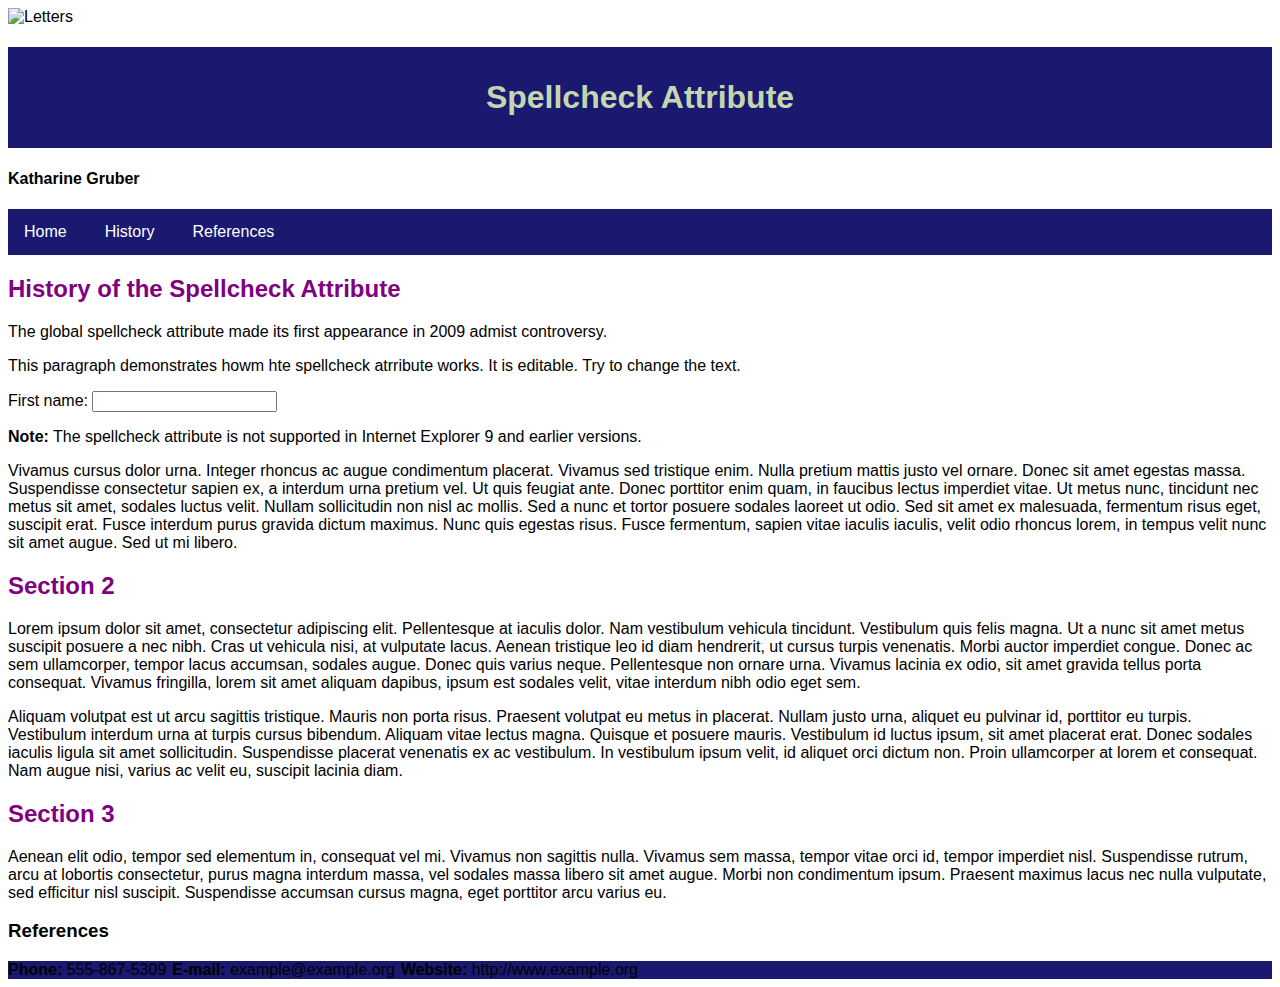
==== KG_Historicizing/history.html @ 3c40bad3 "Removed <div>" ====
<!doctype html>
<html lang="en">
<meta charset="utf-8">
</meta>
<head>
  <title>Spellcheck Attribute</title>
  <link rel="stylesheet" type="text/css" href="styles.css">
</head>
<body>

    <img src="Image/raphael-schaller-88040-unsplashcrop.png" alt="Letters" width=100% height=5%/>


<header>
    <h1>Spellcheck Attribute</h1>
<h4>Katharine Gruber</h4>
</header>
<div id="toolbar">
  <ul>
    <li><a class="active" href="index.html">Home</a></li>
    <li><a href="history.html">History</a></li>
    <li><a href="references.html">References</a></li>
  </ul>
  </div>



<h2>History of the Spellcheck Attribute</h2>



<p>The global spellcheck attribute made its first appearance in 2009 admist controversy.
 <!--works best in browser Chrome, Firefox, not IE -->
<p contenteditable="true" spellcheck="true">This paragraph demonstrates howm hte spellcheck atrribute works. It is editable. Try to change the text.</p>

First name: <input type="text" name="fname" spellcheck="true">

<p><strong>Note:</strong> The spellcheck attribute is not supported in Internet Explorer 9 and earlier versions.</p>


<p> Vivamus cursus dolor urna. Integer rhoncus ac augue condimentum placerat. Vivamus sed tristique enim. Nulla pretium mattis justo vel ornare. Donec sit amet egestas massa. Suspendisse consectetur sapien ex, a interdum urna pretium vel. Ut quis feugiat ante. Donec porttitor enim quam, in faucibus lectus imperdiet vitae. Ut metus nunc, tincidunt nec metus sit amet, sodales luctus velit. Nullam sollicitudin non nisl ac mollis. Sed a nunc et tortor posuere sodales laoreet ut odio. Sed sit amet ex malesuada, fermentum risus eget, suscipit erat. Fusce interdum purus gravida dictum maximus. Nunc quis egestas risus. Fusce fermentum, sapien vitae iaculis iaculis, velit odio rhoncus lorem, in tempus velit nunc sit amet augue. Sed ut mi libero.</p>

<h2>Section 2</h2>

<p>Lorem ipsum dolor sit amet, consectetur adipiscing elit. Pellentesque at iaculis dolor. Nam vestibulum vehicula tincidunt. Vestibulum quis felis magna. Ut a nunc sit amet metus suscipit posuere a nec nibh. Cras ut vehicula nisi, at vulputate lacus. Aenean tristique leo id diam hendrerit, ut cursus turpis venenatis. Morbi auctor imperdiet congue. Donec ac sem ullamcorper, tempor lacus accumsan, sodales augue. Donec quis varius neque. Pellentesque non ornare urna. Vivamus lacinia ex odio, sit amet gravida tellus porta consequat. Vivamus fringilla, lorem sit amet aliquam dapibus, ipsum est sodales velit, vitae interdum nibh odio eget sem.</p>

<p>Aliquam volutpat est ut arcu sagittis tristique. Mauris non porta risus. Praesent volutpat eu metus in placerat. Nullam justo urna, aliquet eu pulvinar id, porttitor eu turpis. Vestibulum interdum urna at turpis cursus bibendum. Aliquam vitae lectus magna. Quisque et posuere mauris. Vestibulum id luctus ipsum, sit amet placerat erat. Donec sodales iaculis ligula sit amet sollicitudin. Suspendisse placerat venenatis ex ac vestibulum. In vestibulum ipsum velit, id aliquet orci dictum non. Proin ullamcorper at lorem et consequat. Nam augue nisi, varius ac velit eu, suscipit lacinia diam. </p>

<h2>Section 3</h2>

<p>Aenean elit odio, tempor sed elementum in, consequat vel mi. Vivamus non sagittis nulla. Vivamus sem massa, tempor vitae orci id, tempor imperdiet nisl. Suspendisse rutrum, arcu at lobortis consectetur, purus magna interdum massa, vel sodales massa libero sit amet augue. Morbi non condimentum ipsum. Praesent maximus lacus nec nulla vulputate, sed efficitur nisl suscipit. Suspendisse accumsan cursus magna, eget porttitor arcu varius eu.</p>

<div id="contact">

<h3>References</h3>
<ul>
  <li><strong>Phone:</strong> 555-867-5309</li>
  <li><strong>E-mail:</strong> example@example.org</li>
  <li><strong>Website:</strong> http://www.example.org</li>
</ul>
</div>
</body>
</html>
---- KG_Historicizing/styles.css ----
/*colors:

black #111
green #4CAF50
gray #f2f2f2
gray #ccc
white #FFFFFF
pink #F3D3BD
green #48E5C2;
#3F3F3F
sea green #C4D6B0


*/

body {
  font-family: "Helvetica", sans-serif;
}

body {
  background-color: #FFFFFF;

}

h1 {
  background-color: #191970;
  text-align: center;
  padding: 1em;

}

h1 {
  color: #C4D6B0;
}
/* inline display of navigaion buttons*/
#toolbar {
  background-color: #191970;
  overflow: hidden;
}
ul {
    list-style-type: none;
    margin: 0;
    padding: 0;
    overflow: hidden;
    background-color: #191970;
}
li {
  display: inline;
  margin-right: 6px;
  float: left;
}

li a {
    display: block;
    color: white;
    text-align: center;
    padding: 14px 16px;
    text-decoration: none;
}

li a:hover:not(.active) {
    background-color: #111;
}
 a:active {
    background-color: #4CAF50;
}

h2 {
  color: #800080;
  }
/*Home page banner color with picture*/


footer {
    background-color: #E6E6FA;
    padding: 3%;
    font-size: 60%;
    text-align: center;
    }

/* Style inputs with type="text", select elements and textareas */

/* Style the submit button with a specific background color etc */


/* Add a background color and some padding around the form */
.container {
    border-radius: 7px;
    background-color: #f2f2f2;
    padding: 16px;
}
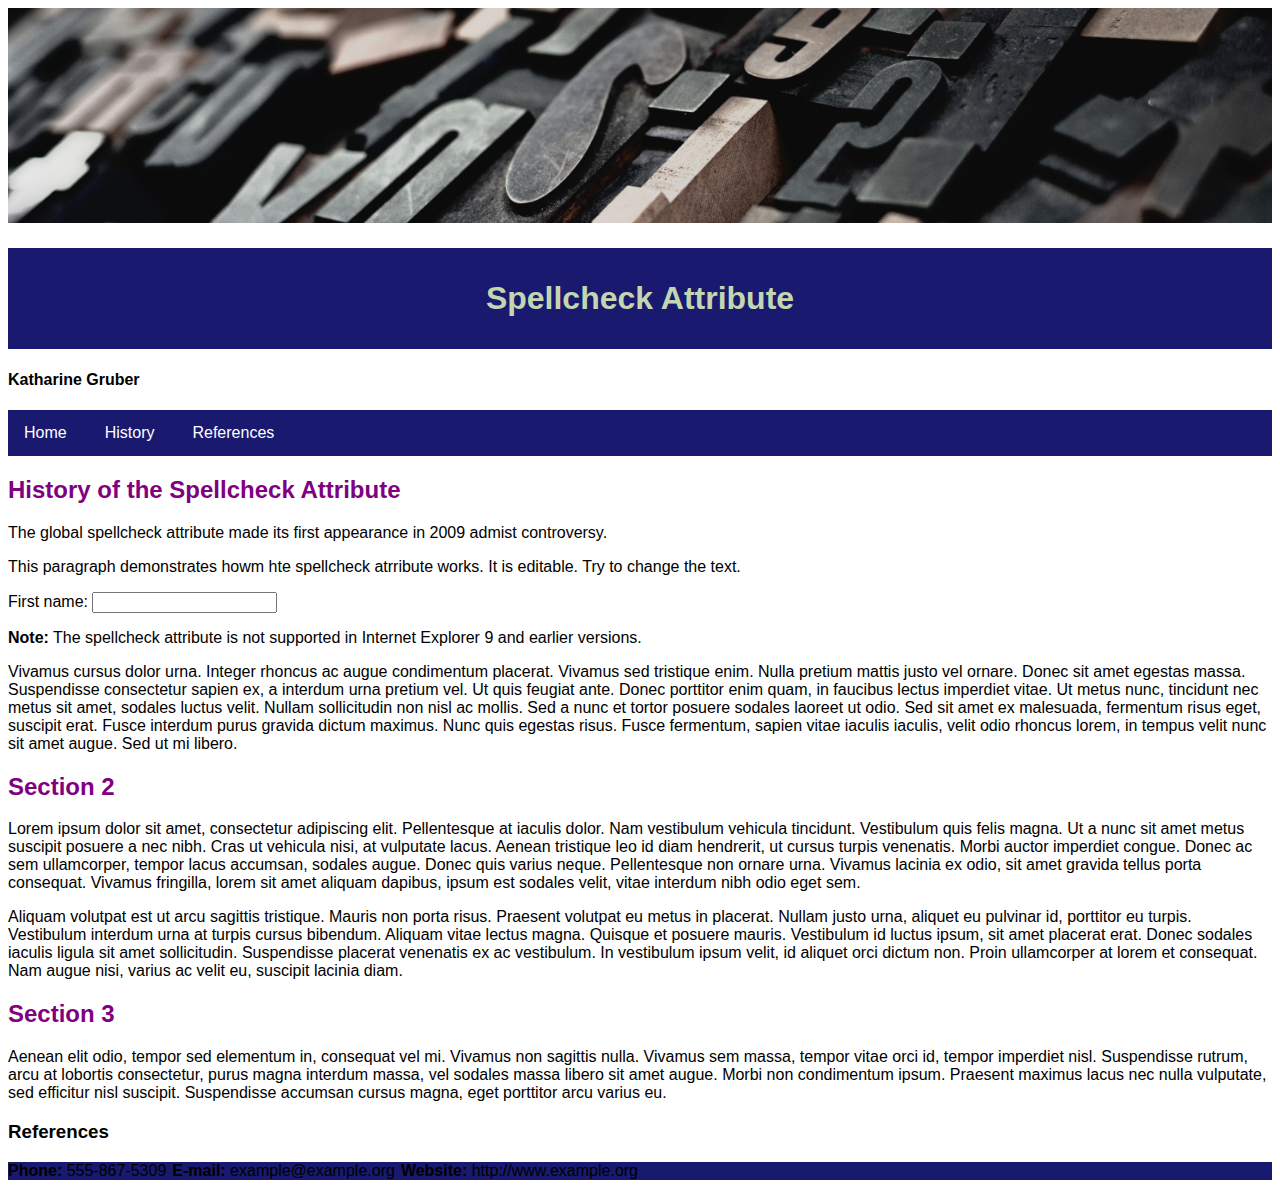
==== commit 3344fc92: "Fixed image and added to .html files" ====
--- a/KG_Historicizing/history.html
+++ b/KG_Historicizing/history.html
@@ -8,8 +8,7 @@
 </head>
 <body>
 
-    <img src="Image/raphael-schaller-88040-unsplashcrop.png" alt="Letters" width=100% height=5%/>
-
+    <img src="Image/raphael-schaller-88040-unsplashcpa.png" alt="Letters" width=100% height=5%/>
 
 <header>
     <h1>Spellcheck Attribute</h1>
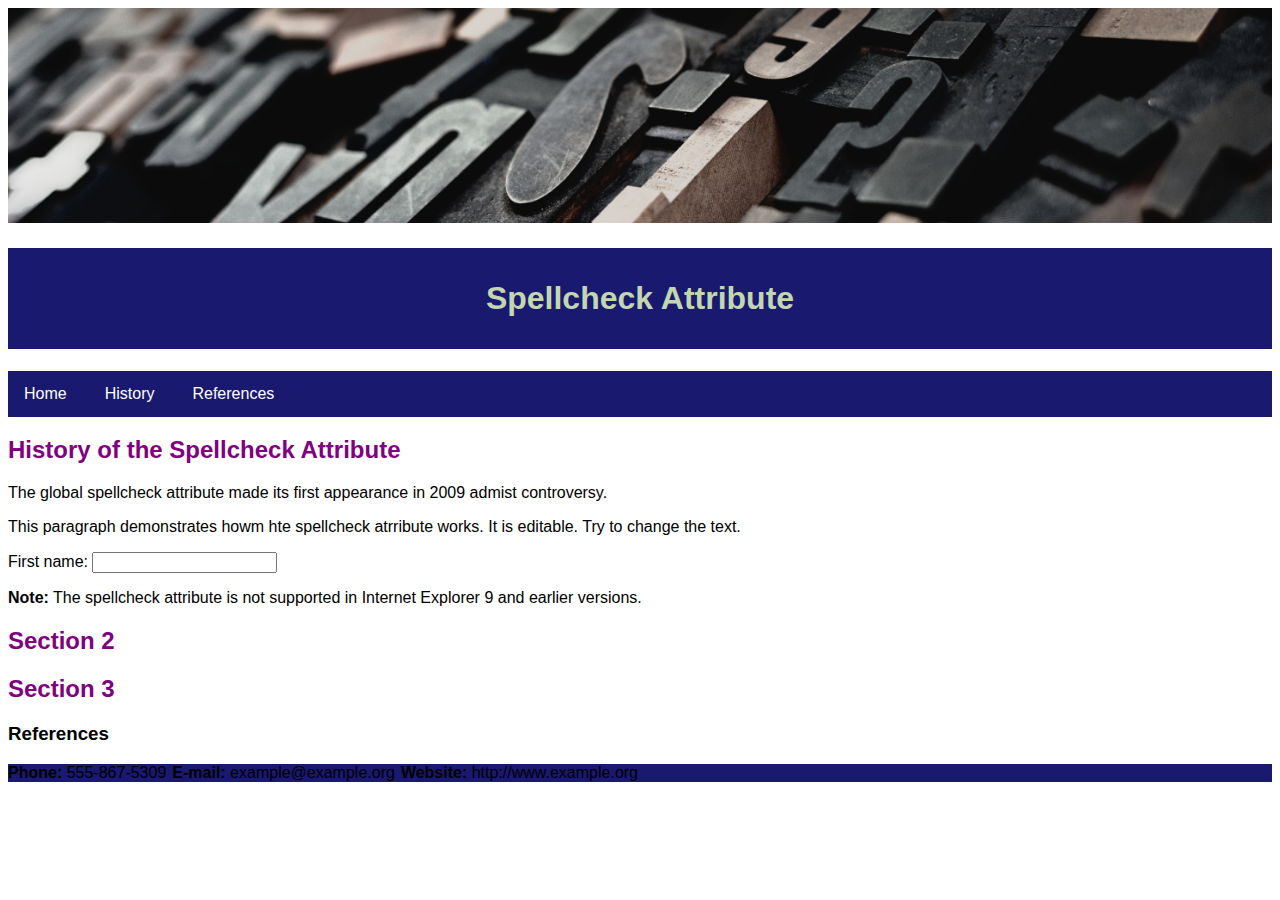
==== commit e53cd9ba: "History.html" ====
--- a/KG_Historicizing/history.html
+++ b/KG_Historicizing/history.html
@@ -12,7 +12,7 @@
 
 <header>
     <h1>Spellcheck Attribute</h1>
-<h4>Katharine Gruber</h4>
+<h4></h4>
 </header>
 <div id="toolbar">
   <ul>
@@ -37,17 +37,17 @@
 <p><strong>Note:</strong> The spellcheck attribute is not supported in Internet Explorer 9 and earlier versions.</p>
 
 
-<p> Vivamus cursus dolor urna. Integer rhoncus ac augue condimentum placerat. Vivamus sed tristique enim. Nulla pretium mattis justo vel ornare. Donec sit amet egestas massa. Suspendisse consectetur sapien ex, a interdum urna pretium vel. Ut quis feugiat ante. Donec porttitor enim quam, in faucibus lectus imperdiet vitae. Ut metus nunc, tincidunt nec metus sit amet, sodales luctus velit. Nullam sollicitudin non nisl ac mollis. Sed a nunc et tortor posuere sodales laoreet ut odio. Sed sit amet ex malesuada, fermentum risus eget, suscipit erat. Fusce interdum purus gravida dictum maximus. Nunc quis egestas risus. Fusce fermentum, sapien vitae iaculis iaculis, velit odio rhoncus lorem, in tempus velit nunc sit amet augue. Sed ut mi libero.</p>
+<p> </p>
 
 <h2>Section 2</h2>
 
-<p>Lorem ipsum dolor sit amet, consectetur adipiscing elit. Pellentesque at iaculis dolor. Nam vestibulum vehicula tincidunt. Vestibulum quis felis magna. Ut a nunc sit amet metus suscipit posuere a nec nibh. Cras ut vehicula nisi, at vulputate lacus. Aenean tristique leo id diam hendrerit, ut cursus turpis venenatis. Morbi auctor imperdiet congue. Donec ac sem ullamcorper, tempor lacus accumsan, sodales augue. Donec quis varius neque. Pellentesque non ornare urna. Vivamus lacinia ex odio, sit amet gravida tellus porta consequat. Vivamus fringilla, lorem sit amet aliquam dapibus, ipsum est sodales velit, vitae interdum nibh odio eget sem.</p>
+<p></p>
 
-<p>Aliquam volutpat est ut arcu sagittis tristique. Mauris non porta risus. Praesent volutpat eu metus in placerat. Nullam justo urna, aliquet eu pulvinar id, porttitor eu turpis. Vestibulum interdum urna at turpis cursus bibendum. Aliquam vitae lectus magna. Quisque et posuere mauris. Vestibulum id luctus ipsum, sit amet placerat erat. Donec sodales iaculis ligula sit amet sollicitudin. Suspendisse placerat venenatis ex ac vestibulum. In vestibulum ipsum velit, id aliquet orci dictum non. Proin ullamcorper at lorem et consequat. Nam augue nisi, varius ac velit eu, suscipit lacinia diam. </p>
+<p> </p>
 
 <h2>Section 3</h2>
 
-<p>Aenean elit odio, tempor sed elementum in, consequat vel mi. Vivamus non sagittis nulla. Vivamus sem massa, tempor vitae orci id, tempor imperdiet nisl. Suspendisse rutrum, arcu at lobortis consectetur, purus magna interdum massa, vel sodales massa libero sit amet augue. Morbi non condimentum ipsum. Praesent maximus lacus nec nulla vulputate, sed efficitur nisl suscipit. Suspendisse accumsan cursus magna, eget porttitor arcu varius eu.</p>
+<p></p>
 
 <div id="contact">
 
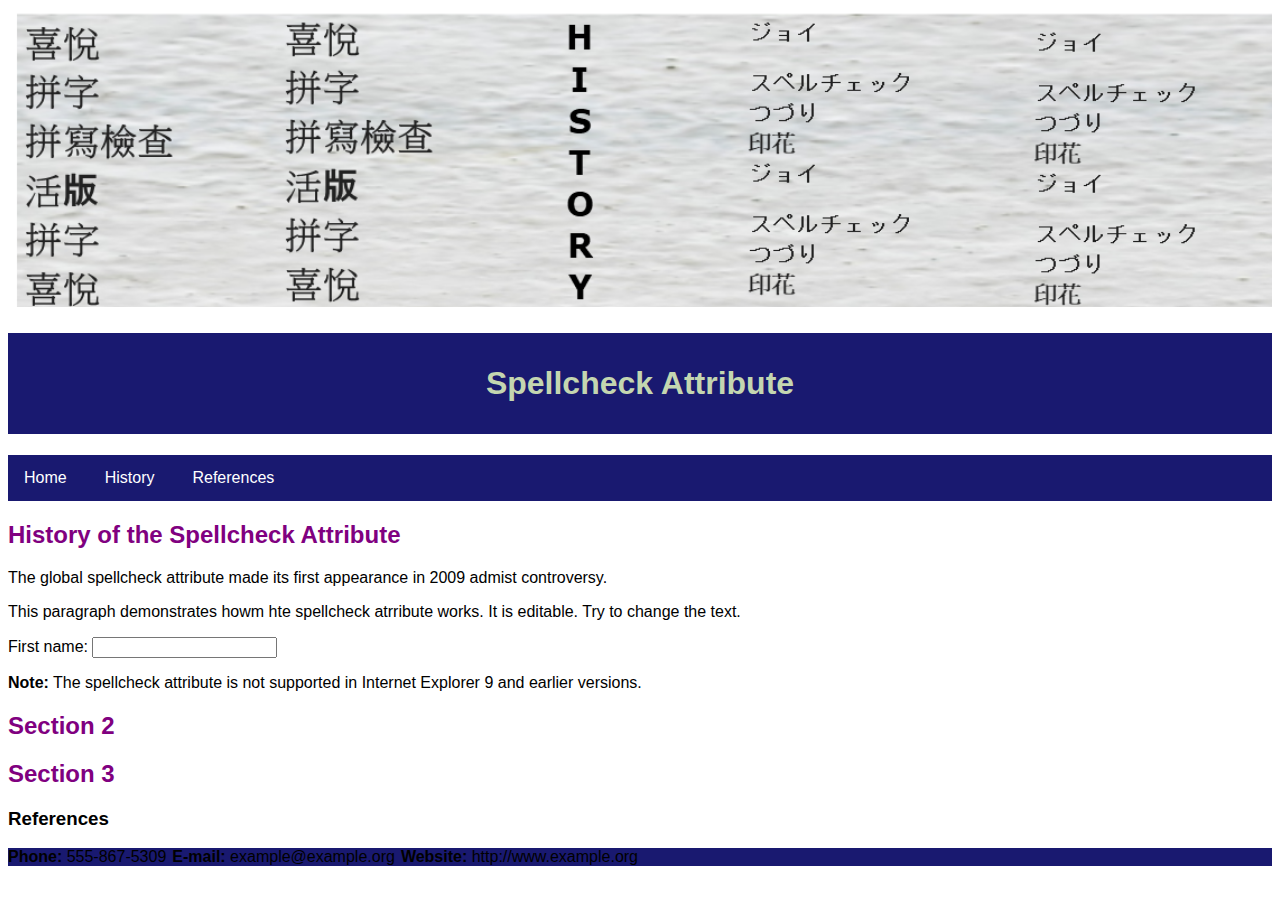
==== commit 45bdc3d4: "Update history.html" ====
--- a/KG_Historicizing/history.html
+++ b/KG_Historicizing/history.html
@@ -8,7 +8,7 @@
 </head>
 <body>
 
-    <img src="Image/raphael-schaller-88040-unsplashcpa.png" alt="Letters" width=100% height=5%/>
+    <img src="Image/banner_historycrop.png" alt="Chinese and Japanes letters" width=100% height=25%/>
 
 <header>
     <h1>Spellcheck Attribute</h1>
--- a/KG_Historicizing/styles.css
+++ b/KG_Historicizing/styles.css
@@ -9,12 +9,12 @@
 green #48E5C2;
 #3F3F3F
 sea green #C4D6B0
-
+mintCream  #F5FFFA
 
 */
 
 body {
-  font-family: "Helvetica", sans-serif;
+    font-family: 'Oxygen', sans-serif;
 }
 
 body {
@@ -63,13 +63,24 @@
 }
  a:active {
     background-color: #4CAF50;
+
 }
 
 h2 {
   color: #800080;
   }
 /*Home page banner color with picture*/
-
+#elements {
+  border-width: 3px;
+  border-color: #191970;
+  border-style: solid;
+  text-align: left;
+  margin: 10px auto 10px auto;
+  width: 475px;
+  padding: 20px;
+  background-color: #F5FFFA;
+  background-color: hsla (0, 100%, 85%, 0.5);
+}
 
 footer {
     background-color: #E6E6FA;
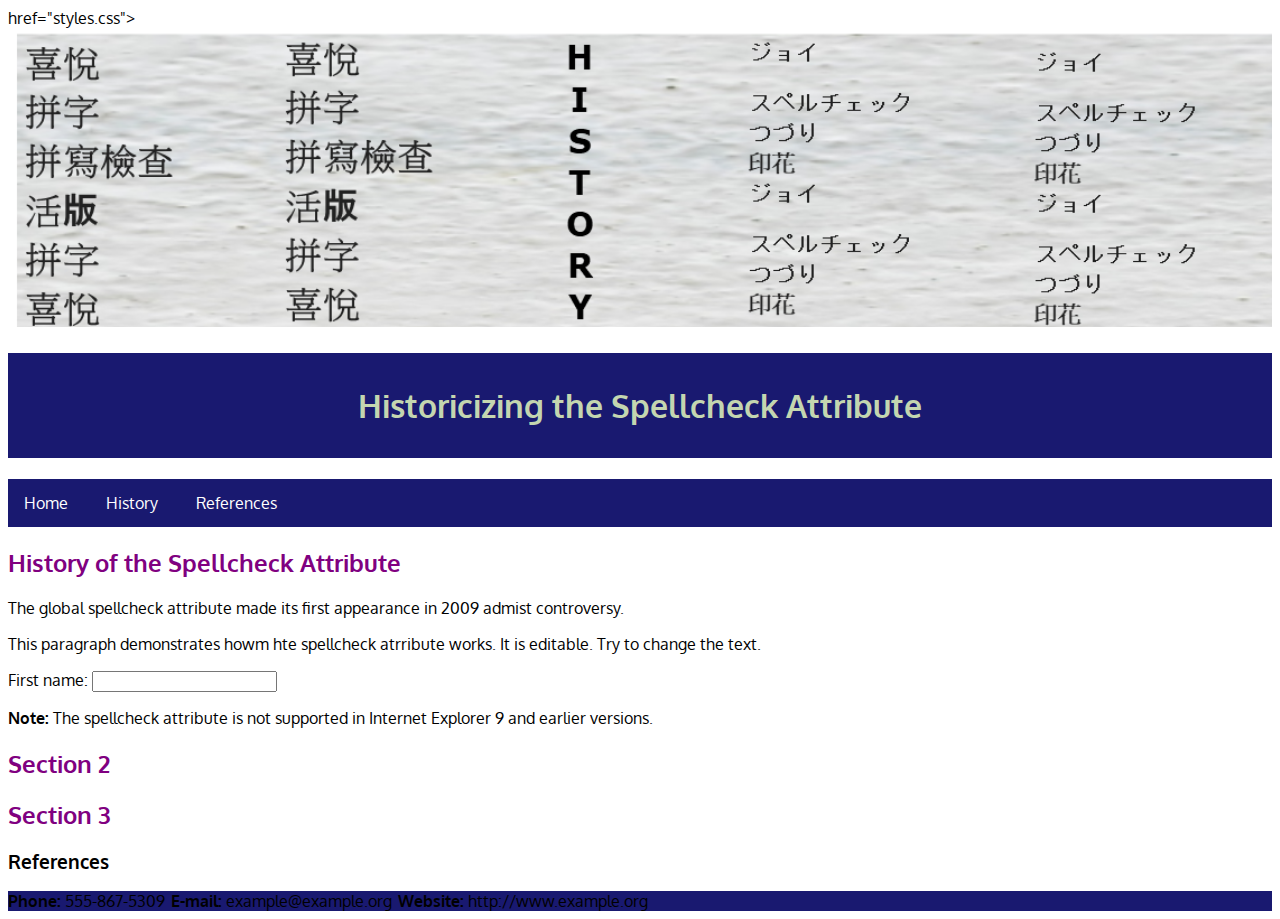
==== commit ca3e85af: "Reference and History" ====
--- a/KG_Historicizing/history.html
+++ b/KG_Historicizing/history.html
@@ -5,13 +5,16 @@
 <head>
   <title>Spellcheck Attribute</title>
   <link rel="stylesheet" type="text/css" href="styles.css">
+  href="styles.css">
+        <link href="https://fonts.googleapis.com/css?family=Oxygen" rel="stylesheet">
+
 </head>
 <body>
 
-    <img src="Image/banner_historycrop.png" alt="Chinese and Japanes letters" width=100% height=25%/>
+    <img src="Image/banner_historycrop.png" alt="Chinese and Japanese letters" width=100% height=25%/>
 
 <header>
-    <h1>Spellcheck Attribute</h1>
+    <h1>Historicizing the Spellcheck Attribute</h1>
 <h4></h4>
 </header>
 <div id="toolbar">
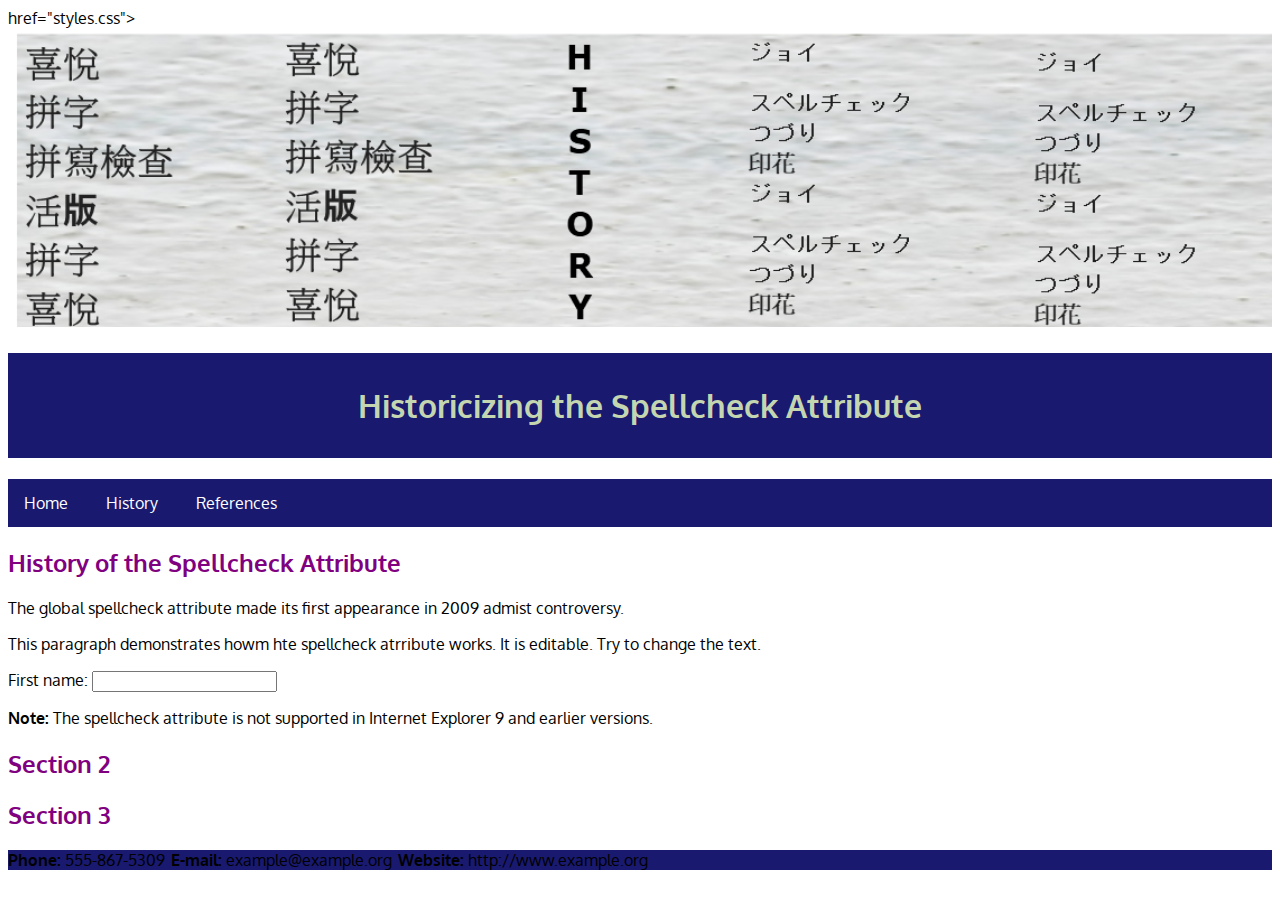
==== commit 197f6d9f: "Editing" ====
--- a/KG_Historicizing/history.html
+++ b/KG_Historicizing/history.html
@@ -54,7 +54,7 @@
 
 <div id="contact">
 
-<h3>References</h3>
+<h3></h3>
 <ul>
   <li><strong>Phone:</strong> 555-867-5309</li>
   <li><strong>E-mail:</strong> example@example.org</li>
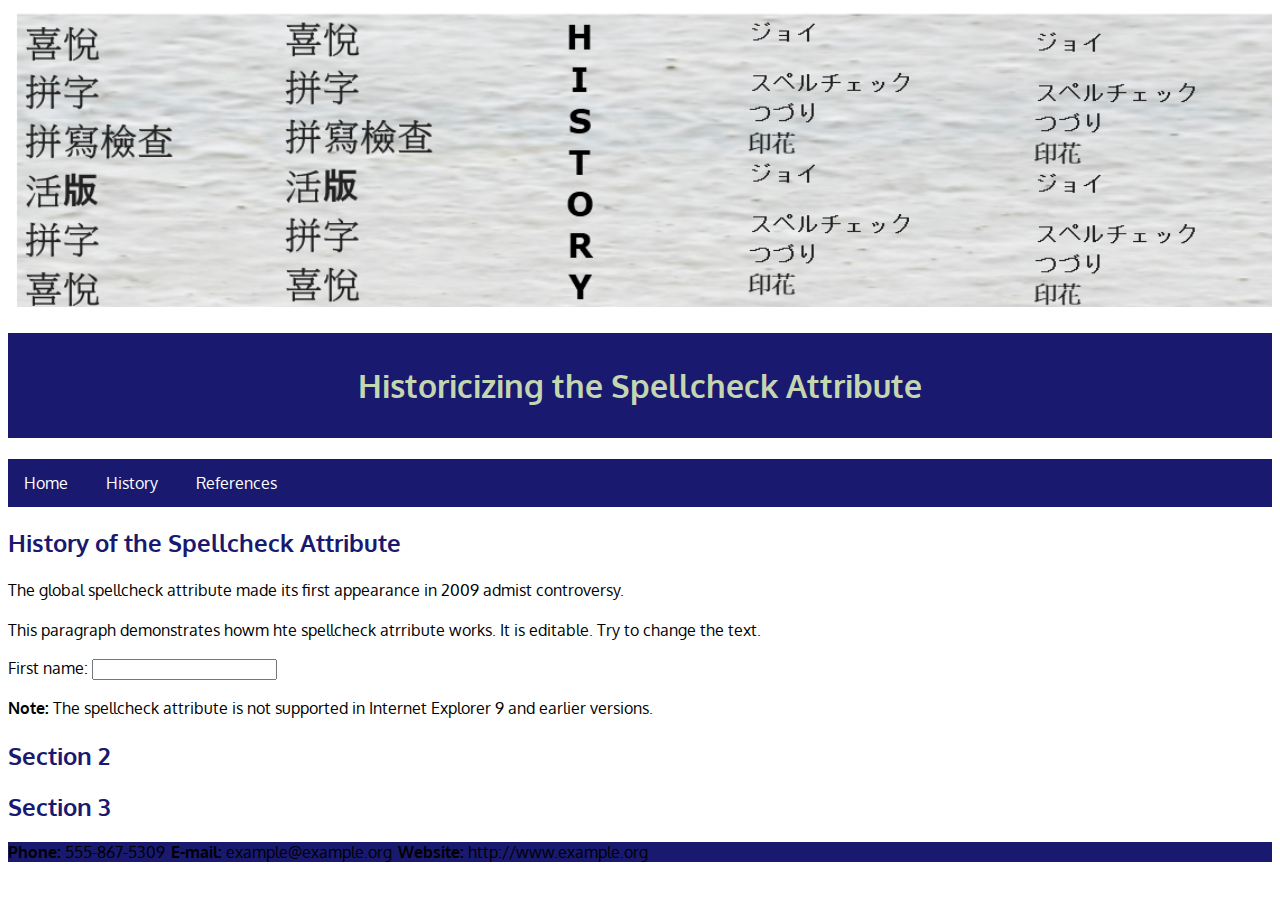
==== commit d5526805: "Added sticky  toolbar to references" ====
--- a/KG_Historicizing/history.html
+++ b/KG_Historicizing/history.html
@@ -5,7 +5,7 @@
 <head>
   <title>Spellcheck Attribute</title>
   <link rel="stylesheet" type="text/css" href="styles.css">
-  href="styles.css">
+  
         <link href="https://fonts.googleapis.com/css?family=Oxygen" rel="stylesheet">
 
 </head>
--- a/KG_Historicizing/styles.css
+++ b/KG_Historicizing/styles.css
@@ -10,7 +10,9 @@
 #3F3F3F
 sea green #C4D6B0
 mintCream  #F5FFFA
-
+purple #800080
+PowderBlue #B0E0E6
+light blue  #E6E6FA
 */
 
 body {
@@ -19,7 +21,10 @@
 
 body {
   background-color: #FFFFFF;
-
+}
+/* increase leading fore ease of reading*/
+p {
+  line-height: 1.5em;
 }
 
 h1 {
@@ -67,14 +72,68 @@
 }
 
 h2 {
-  color: #800080;
+  color: #191970;
   }
 /*Home page banner color with picture*/
+
+/* Trying to style column
+    .container1 {
+  overflow: auto;
+  border-width: 2px;
+  border-color: none;
+  text-align: left;
+  margin: 0px auto 0px 0px;
+  width: 620px;
+background-color: white;
+}
+*/
+/*content for sticky toolbar*/
+.content {
+   padding: 16px;
+}
+
+.sticky {
+    position: fixed;
+    top: 0;
+    width: 100%;
+}
+
+.sticky + .content {
+    padding-top: 60px;
+}
+/* end javascript sticky toolbar*/
+.wrappera{
+			  display:grid;
+			  grid-template-columns: 0.5fr 3fr 0.5fr;
+			}
+			.wrappera > div {
+				background: #eee;
+				padding: 1em;
+			}
+			.wrappera > div:nth-child(odd){
+				background: #ddd;
+			}
+
+.wrapper{
+			  display:grid;
+			  grid-template-columns: 0.5fr 3fr 0.5fr;
+			}
+			.wrapper > div {
+				background: #eee;
+				padding: 1em;
+			}
+			.wrapper > div:nth-child(odd){
+				background: #ddd;
+			}
+/*text area that shows what the spellcheck atrribute works with*/
 #elements {
+
   border-width: 3px;
-  border-color: #191970;
+  border-color: #f2f2f2;
   border-style: solid;
   text-align: left;
+  font-size: 100%;
+  font-weight: bold;
   margin: 10px auto 10px auto;
   width: 475px;
   padding: 20px;
@@ -82,10 +141,11 @@
   background-color: hsla (0, 100%, 85%, 0.5);
 }
 
-footer {
-    background-color: #E6E6FA;
+.footer {
+    background-color: #191970;
     padding: 3%;
     font-size: 60%;
+    color: #ffffff;
     text-align: center;
     }
 
